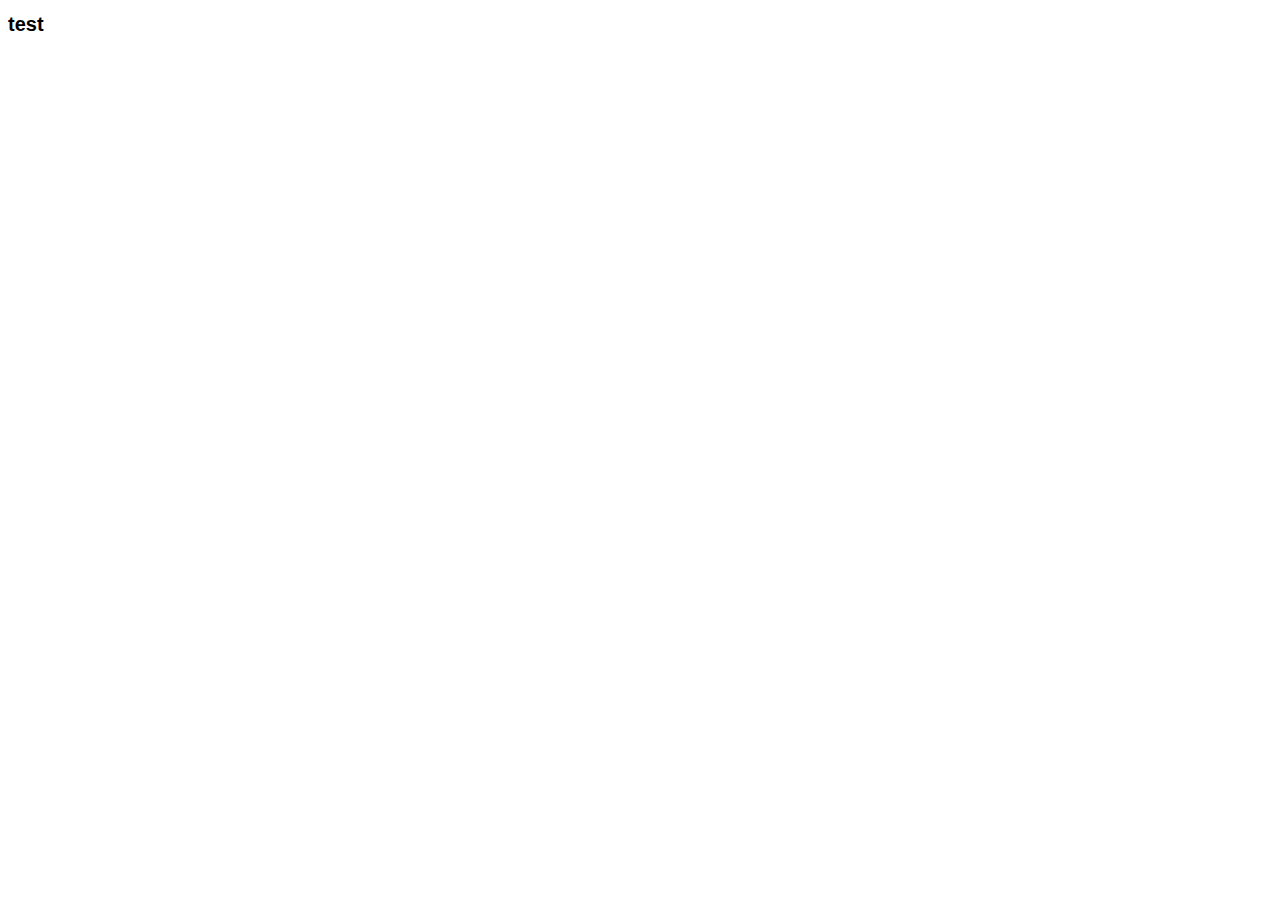
==== aneliese-excel /index.html @ 44f96104 "add rough education chart" ====
<!DOCTYPE html>
<html>
<head>
	<meta charset="utf-8">
	<title>Hate Crime and Education</title>
	<link href="style.css" rel="stylesheet" type="text/css">
</head>
<body>
	<h1>test</h1>
<script src="http://d3js.org/d3.v3.min.js"></script>
<script src="script.js"></script>

</body>
</html>
---- aneliese-excel /style.css ----
body {
  font: 10px sans-serif;
}

.axis path,
.axis line {
  fill: none;
  stroke: #000;
  shape-rendering: crispEdges;
}

.dot {
  stroke: #000;
}
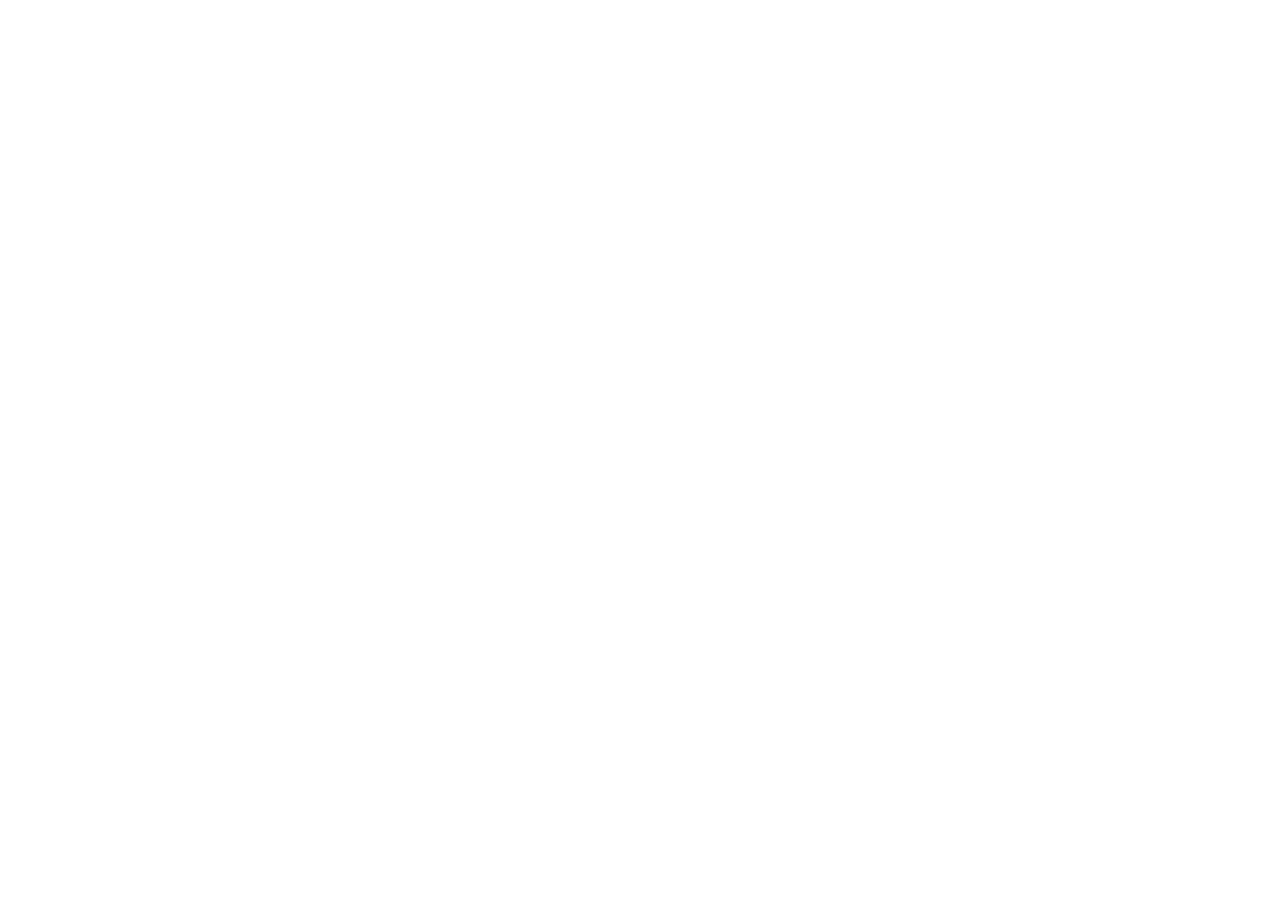
==== commit 8a82647b: "add education scatter" ====
--- a/aneliese-excel /index.html
+++ b/aneliese-excel /index.html
@@ -1,18 +1,15 @@
 <!DOCTYPE html>
 <html>
-<head>
-	<meta charset="utf-8">
-	<title>Hate Crime and Education</title>
-	<link href="style.css" rel="stylesheet" type="text/css">
-</head>
-<body>
-	<h1>test</h1>
-<script src="http://d3js.org/d3.v3.min.js"></script>
-<script src="script.js"></script>
-
-</body>
-</html>
-
-
-
-
+  <head>
+    <meta charset="utf-8">
+    <title>Visualization</title>
+    <link rel="stylesheet" href="scatter.css" charset="utf-8">
+  </head>
+  <body>
+    <div id="scatter"></div>
+    
+    <script src="http://d3js.org/d3.v3.min.js" charset="utf-8"></script>
+    <script src="http://labratrevenge.com/d3-tip/javascripts/d3.tip.v0.6.3.js"></script>
+    <script src="scatter.js" charset="utf-8"></script>
+  </body>
+</html>--- a/aneliese-excel /scatter.css
+++ b/aneliese-excel /scatter.css
@@ -0,0 +1,51 @@
+rect {
+  fill: transparent;
+  shape-rendering: crispEdges;
+}
+
+.axis path,
+.axis line {
+  fill: none;
+  stroke: rgba(0, 0, 0, 0.1);
+  shape-rendering: crispEdges;
+}
+
+.axisLine {
+  fill: none;
+  shape-rendering: crispEdges;
+  stroke: rgba(0, 0, 0, 0.5);
+  stroke-width: 2px;
+}
+
+.dot {
+  fill-opacity: .5;
+}
+
+.d3-tip {
+  line-height: 1;
+  font-weight: bold;
+  padding: 12px;
+  background: rgba(0, 0, 0, 0.8);
+  color: #fff;
+  border-radius: 2px;
+}
+
+/* Creates a small triangle extender for the tooltip */
+.d3-tip:after {
+  box-sizing: border-box;
+  display: inline;
+  font-size: 10px;
+  width: 100%;
+  line-height: 1;
+  color: rgba(0, 0, 0, 0.8);
+  content: "\25BC";
+  position: absolute;
+  text-align: center;
+}
+
+/* Style northward tooltips differently */
+.d3-tip.n:after {
+  margin: -1px 0 0 0;
+  top: 100%;
+  left: 0;
+}